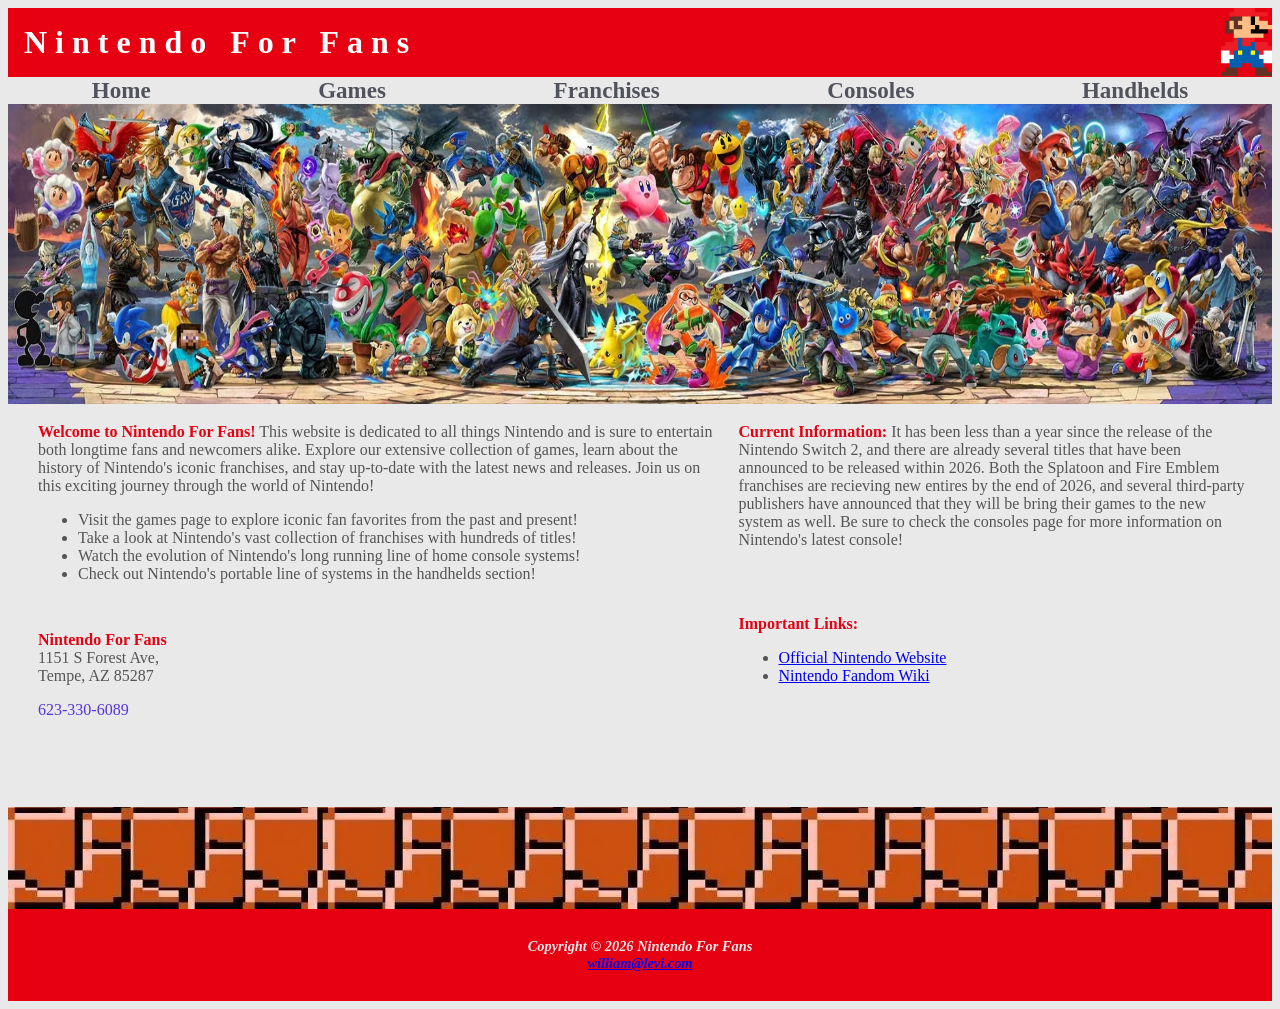
==== index.html @ fa9518d3 "Add files via upload" ====
<!DOCTYPE html>
<html lang="en">

<head>
    <title>Nintendo For Fans</title>
    <meta charset="utf-8">
    <meta name="viewport" content="width=device-width, initial-scale=1.0">
    <link rel="stylesheet" href="style.css">
</head>
    
<body>


<header>
    <h1><a href="index.html">Nintendo For Fans</a></h1>
</header>

<nav>
    <ul>
        <li><a href="index.html">Home</a></li>
        <li><a href="games.html">Games</a></li>
        <li><a href="franchises.html">Franchises</a></li>
        <li><a href="consoles.html">Consoles</a></li>
        <li><a href="handhelds.html">Handhelds</a></li>
    </ul>
</nav>


<div id="smashhero" class="hero"></div>


<main>

<br>
   
<div id="lower-wrapper">

<description>
<span class="boldredtext">Welcome to Nintendo For Fans!</span> This website is dedicated to all things Nintendo and is sure to entertain both longtime fans and newcomers alike. Explore our extensive collection of games, learn about the history of Nintendo's iconic franchises, and stay up-to-date with the latest news and releases. Join us on this exciting journey through the world of Nintendo!</p>
<ul>
        <li>Visit the games page to explore iconic fan favorites from the past and present!</li>
        <li>Take a look at Nintendo's vast collection of franchises with hundreds of titles!</li>
        <li>Watch the evolution of Nintendo's long running line of home console systems!</li>
        <li>Check out Nintendo's portable line of systems in the handhelds section!</li>
    </ul>

</description>

<recent>
<span class="boldredtext">Current Information:</span> It has been less than a year since the release of the Nintendo Switch 2, and there are already several titles that have been announced to be released within 2026. Both the Splatoon and Fire Emblem franchises are recieving new entires by the end of 2026, and several third-party publishers have announced that they will be bring their games to the new system as well. Be sure to check the consoles page for more information on Nintendo's latest console!
</recent>

<br>
<br>

<links>
<span class="boldredtext"> Important Links:</span>
<ul>
    <li><a href="https://www.nintendo.com/us/" target="_blank">Official Nintendo Website</a></li>
    <li><a href="https://nintendo.fandom.com/wiki/Nintendo_Wiki" target="_blank">Nintendo Fandom Wiki</a></li>
    
</ul>
</links>

<contactinfo>
<div class="contact">
    <p><span class="boldredtext">Nintendo For Fans</span>    
    <br> 1151 S Forest Ave,
    <br> Tempe, AZ 85287</p>
    <p><span class="indigotext">623-330-6089</span></p>
</div>
</contactinfo>

</main>
</div id="lower-wrapper">

<div id="level1hero" class="hero"></div>

<footer>
    Copyright &copy; 2026 Nintendo For Fans
    <br><a href="mailto:wtlevi@asu.edu">william@levi.com</a>
</footer>

</div>

</body>
</html>
---- style.css ----
* {box-sizing: border-box;}

body {color: #555555;background-color: #e9e9e9;font-family: Cambria, Cochin, Georgia, Times, 'Times New Roman', serif;}

header {background-color: #e60012;text-align: center; font-family: Georgia, 'Times New Roman', Times, serif;} 

header a {text-decoration: none;}
header a:link {color: #FFFFFF;}
header a:visited {color: #FFFFFF;}
header a:hover {color: #5534dd; font-weight: bold;}

h1 {margin-bottom: 0;margin-top: 0; letter-spacing: 0.25em; padding-top: 0.5em;padding-bottom: 0.5em; font-family: Georgia, 'Times New Roman', Times, serif; }

nav {font-weight: bold;padding: 0;font-size: 120%;text-align: center;}

nav li {border-bottom: 1px solid #000033;}
nav ul {list-style-type: none; margin: 0; padding-left: 0; font-size: 1.2em;}

nav a {text-decoration: none;}
nav a:link {color: #50535c;}
nav a:hover {color: #a52a2a;}

main {background-color: #e9e9e9; padding-top: 1px;padding-right: 20px;padding-bottom: 20px;padding-left: 30px; display: block; overflow: auto;}

footer {background-color: #e60012; color: #e9e9e9; text-align: center; font-weight: bold; font-style: italic;font-size: 90%;font-family: Georgia, 'Times New Roman', Times, serif;padding: 2em;}

.boldredtext {color: #e60012;font-weight: bold;}

.indigotext {color: #5534dd;}

#smashhero {height: 300px; background-image: url(Smash-Ultimate-Banner.avif);  background-repeat: no-repeat;}

#level1hero {height: 102px; width: 100%; background-image: url(Mario-Background-Loop.webp);background-repeat: repeat-x;background-position: bottom left;}


/* This table is not included on the homepage */
table {border: 2px solid #e60012; border-collapse: collapse;}
table th {border: 2px solid #e60012; padding: 0.5em;}
table td {border: 2px solid #e60012; padding: 0.5em; text-align: center;}


@media (min-width: 800px) {
  header {text-align: left; padding-left: 1em; padding-right: 2em; background-image: url(8-Bit-Mario.png);background-repeat: no-repeat;background-position: top right; background-size: 51px}
  nav ul {display: flex; flex-direction: row; flex-wrap: nowrap; justify-content: space-around;}
  nav li {border-bottom: none;}
  #smashhero {height: 300px;background-size: 100% 100%;}

  @supports (display: grid) {
    description {grid-area: description;}
    recent {grid-area: recent;}
    contactinfo {grid-area: contactinfo;} 
    links {grid-area: links;}
 #lower-wrapper {
    display: grid; 
    gap: 1em;
    grid-template: 
    "description recent"
    "contactinfo links"
     / 4fr 3fr;
 }
  }
}
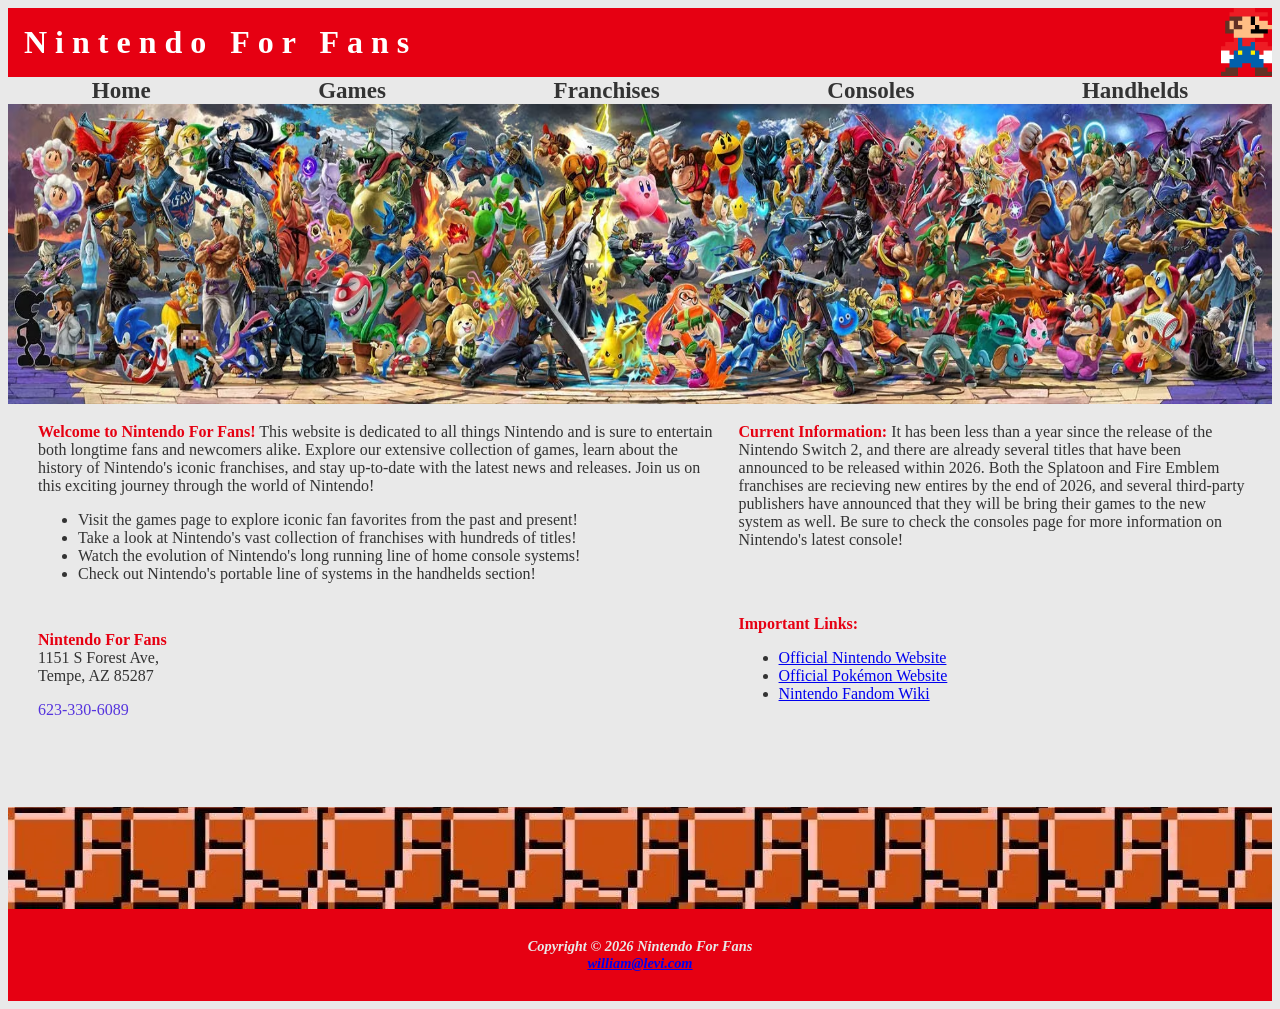
==== commit 172ca662: "Add files via upload" ====
--- a/index.html
+++ b/index.html
@@ -9,7 +9,6 @@
 </head>
     
 <body>
-
 
 <header>
     <h1><a href="index.html">Nintendo For Fans</a></h1>
@@ -57,6 +56,7 @@
 <span class="boldredtext"> Important Links:</span>
 <ul>
     <li><a href="https://www.nintendo.com/us/" target="_blank">Official Nintendo Website</a></li>
+    <li><a href="https://www.pokemon.com/us" target="_blank">Official Pokémon Website</a></li>
     <li><a href="https://nintendo.fandom.com/wiki/Nintendo_Wiki" target="_blank">Nintendo Fandom Wiki</a></li>
     
 </ul>
--- a/style.css
+++ b/style.css
@@ -1,6 +1,6 @@
 * {box-sizing: border-box;}
 
-body {color: #555555;background-color: #e9e9e9;font-family: Cambria, Cochin, Georgia, Times, 'Times New Roman', serif;}
+body {color: #333333;background-color: #e9e9e9;font-family: Cambria, Cochin, Georgia, Times, 'Times New Roman', serif;}
 
 header {background-color: #e60012;text-align: center; font-family: Georgia, 'Times New Roman', Times, serif;} 
 
@@ -17,7 +17,7 @@
 nav ul {list-style-type: none; margin: 0; padding-left: 0; font-size: 1.2em;}
 
 nav a {text-decoration: none;}
-nav a:link {color: #50535c;}
+nav a:link {color: #333333;}
 nav a:hover {color: #a52a2a;}
 
 main {background-color: #e9e9e9; padding-top: 1px;padding-right: 20px;padding-bottom: 20px;padding-left: 30px; display: block; overflow: auto;}
@@ -28,22 +28,40 @@
 
 .indigotext {color: #5534dd;}
 
+form {display: flex; flex-direction: column; flex-wrap: nowrap;}
+
 #smashhero {height: 300px; background-image: url(Smash-Ultimate-Banner.avif);  background-repeat: no-repeat;}
 
 #level1hero {height: 102px; width: 100%; background-image: url(Mario-Background-Loop.webp);background-repeat: repeat-x;background-position: bottom left;}
 
+#sportshero {height: 100%; max-width: 100%; background-size: contain; background-image: url(Wii-Sports.png); background-repeat: no-repeat; background-position: center;}
 
-/* This table is not included on the homepage */
+#franchisehero {height: 300px; max-width: 100%; background-image: url(Franchise.png); background-repeat: no-repeat; background-position: center; background-size: contain; background-color: #ffbcb1;margin-top: 20px ;}
+
 table {border: 2px solid #e60012; border-collapse: collapse;}
 table th {border: 2px solid #e60012; padding: 0.5em;}
 table td {border: 2px solid #e60012; padding: 0.5em; text-align: center;}
-
+tr:nth-of-type(odd) {background-color: #ffbcb1;}
 
 @media (min-width: 800px) {
   header {text-align: left; padding-left: 1em; padding-right: 2em; background-image: url(8-Bit-Mario.png);background-repeat: no-repeat;background-position: top right; background-size: 51px}
   nav ul {display: flex; flex-direction: row; flex-wrap: nowrap; justify-content: space-around;}
   nav li {border-bottom: none;}
   #smashhero {height: 300px;background-size: 100% 100%;}
+  .centered {margin: 0 auto; padding-left: 1em}
+  #franchisehero {height: 800px; margin-top: 3px;}
+
+
+ @supports (display: grid) {
+    left {grid-area: left;}
+    right {grid-area: right;}
+   #games-wrapper {
+   display: grid; 
+    gap: 1em;
+    grid-template: 
+    "left right"
+   }
+  }
 
   @supports (display: grid) {
     description {grid-area: description;}
